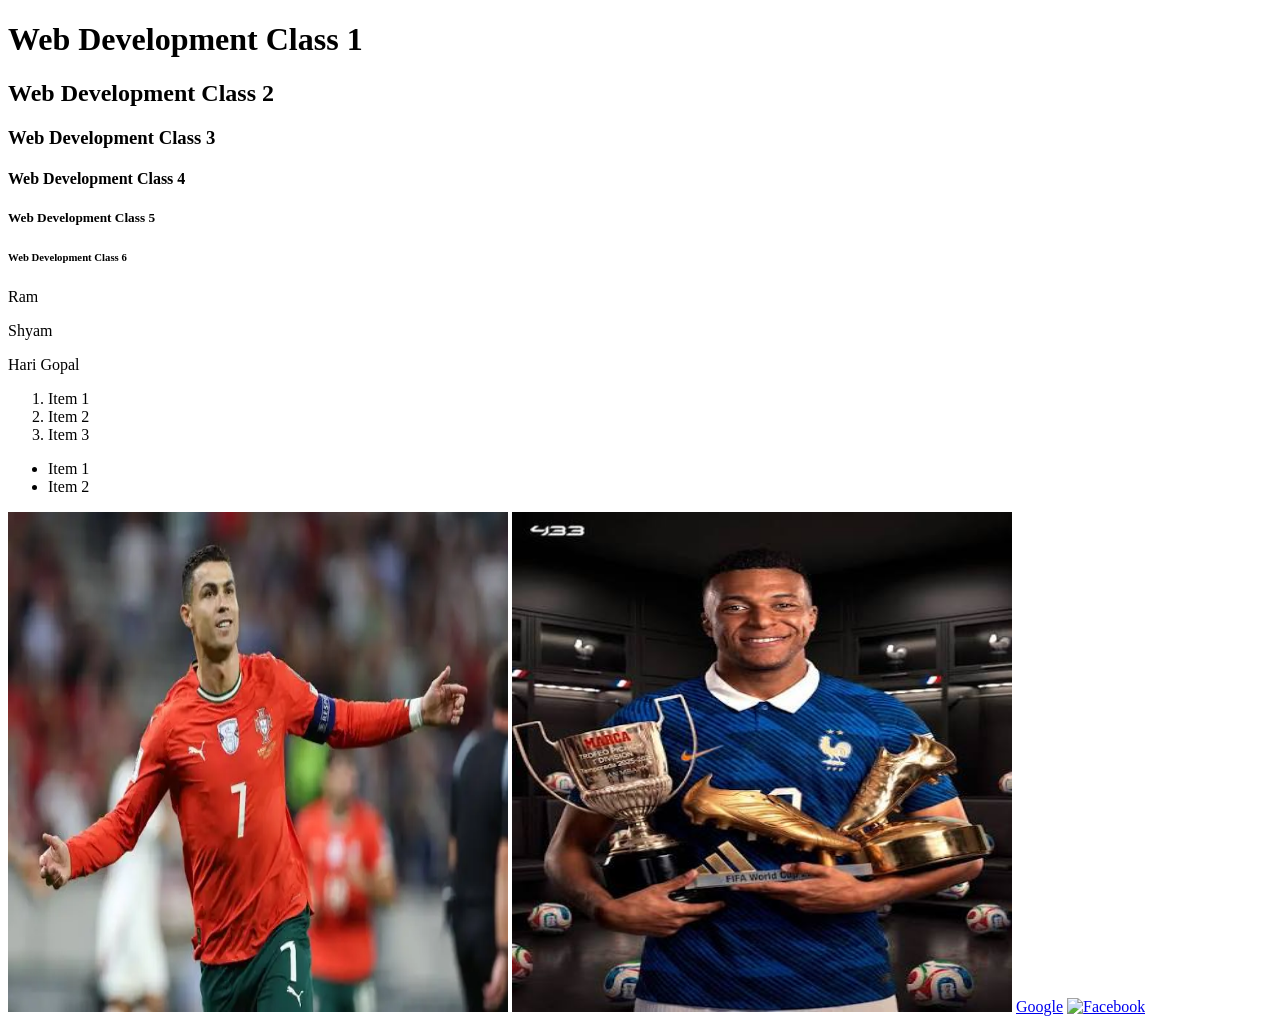
==== index.html @ 8baed530 "Rename index.Html to index.html" ====
<!DOCTYPE html>
<html lang="en">
<head>
    <meta charset="UTF-8">
    <meta name="viewport" content="width=device-width, initial-scale=1.0">
    <title>Web Development Class</title>
    <h1> Web Development Class 1</h1> 
    <h2> Web Development Class 2</h2>
    <h3> Web Development Class 3</h3>
    <h4> Web Development Class 4</h4>
    <h5> Web Development Class 5</h5>
    <h6> Web Development Class 6</h6> 
</head>
<body> 
    <p> Ram</p> 
    <p> Shyam</p> 
    <span> Hari</span>
    <span> Gopal</span>
    <ol>
        <li>Item 1</li>
        <li>Item 2</li>
        <li>Item 3</li>
    </ol> 
    <ul>
        <li>Item 1</li>
        <li>Item 2</li>
    </ul>
    <img src="./images/ronaldo.webp" alt="Ronaldo" width="500" height="500"> 
    <img src="./images/mbappe.webp" alt="Mbappe" width="500" height="500"> 
    <a href="https://www.google.com" target="_blank">Google</a> 
    <a href="https://www.Facebook.com" target="_blank"> <img src="./images/facebook.webp" alt="Facebook" width="500" height="500">  </a>
</body>
</html>
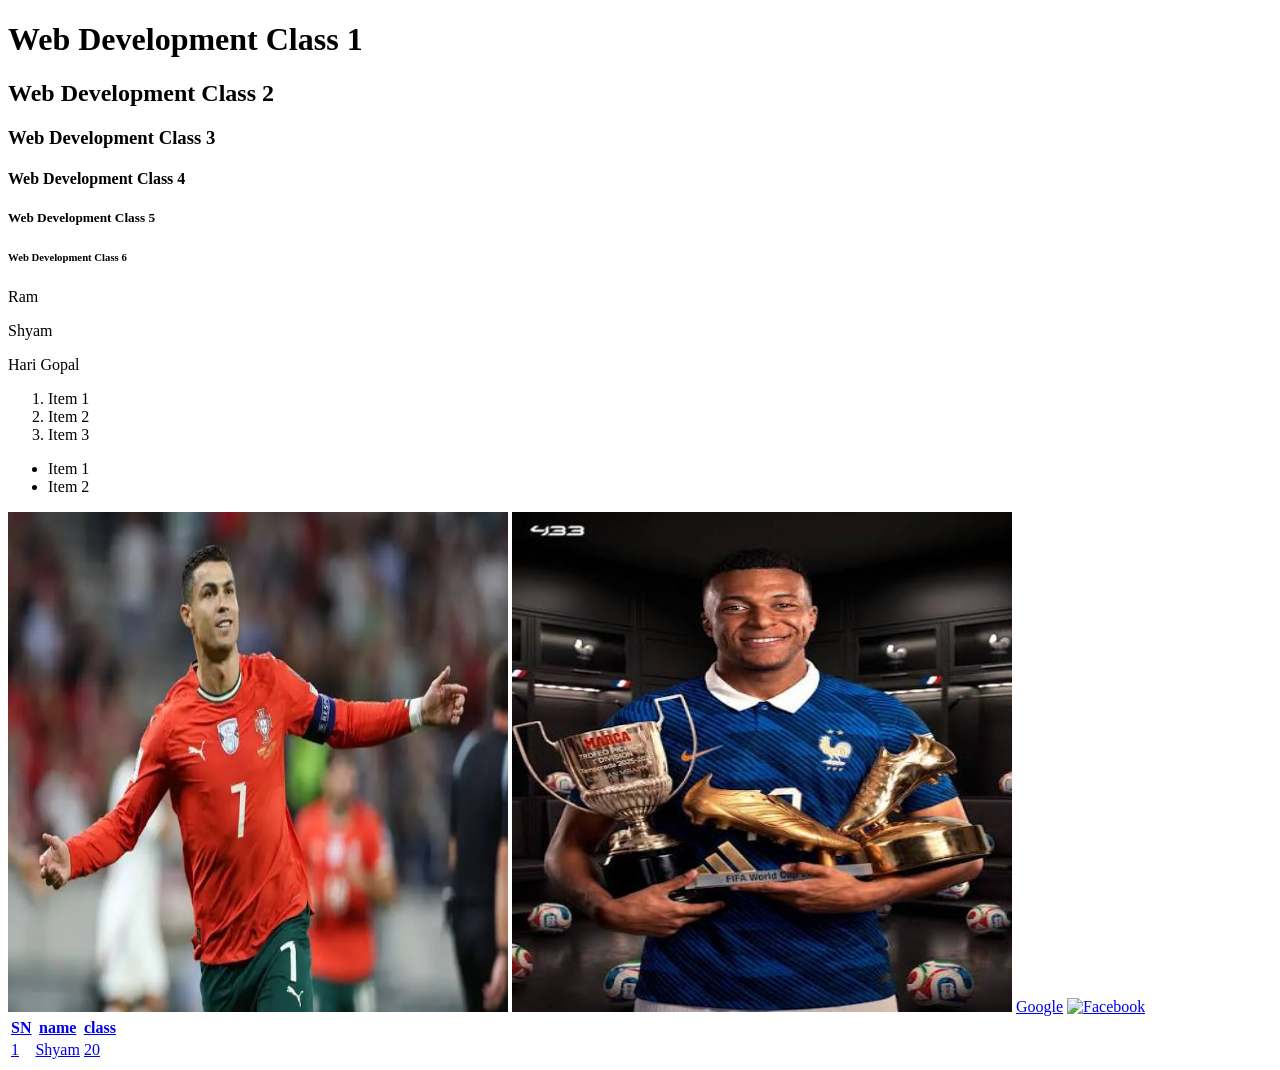
==== commit 1358d161: "week-2-class-2" ====
--- a/index.html
+++ b/index.html
@@ -23,11 +23,24 @@
     </ol> 
     <ul>
         <li>Item 1</li>
-        <li>Item 2</li>
+        <li>Item 2</li> 
     </ul>
     <img src="./images/ronaldo.webp" alt="Ronaldo" width="500" height="500"> 
     <img src="./images/mbappe.webp" alt="Mbappe" width="500" height="500"> 
     <a href="https://www.google.com" target="_blank">Google</a> 
-    <a href="https://www.Facebook.com" target="_blank"> <img src="./images/facebook.webp" alt="Facebook" width="500" height="500">  </a>
+    <a href="https://www.Facebook.com" target="_blank"> <img src="./images/facebook.webp" alt="Facebook" width="500" height="500"> 
+    <table>
+        <tr>
+            <th>SN</th>
+            <th>name</th>
+            <th>class</th>
+        </tr>
+        <tr>
+            <td>1</td>
+            <td>Shyam</td>
+            <td>20</td>
+        </tr>
+    </table>
+    </a>
 </body>
 </html>
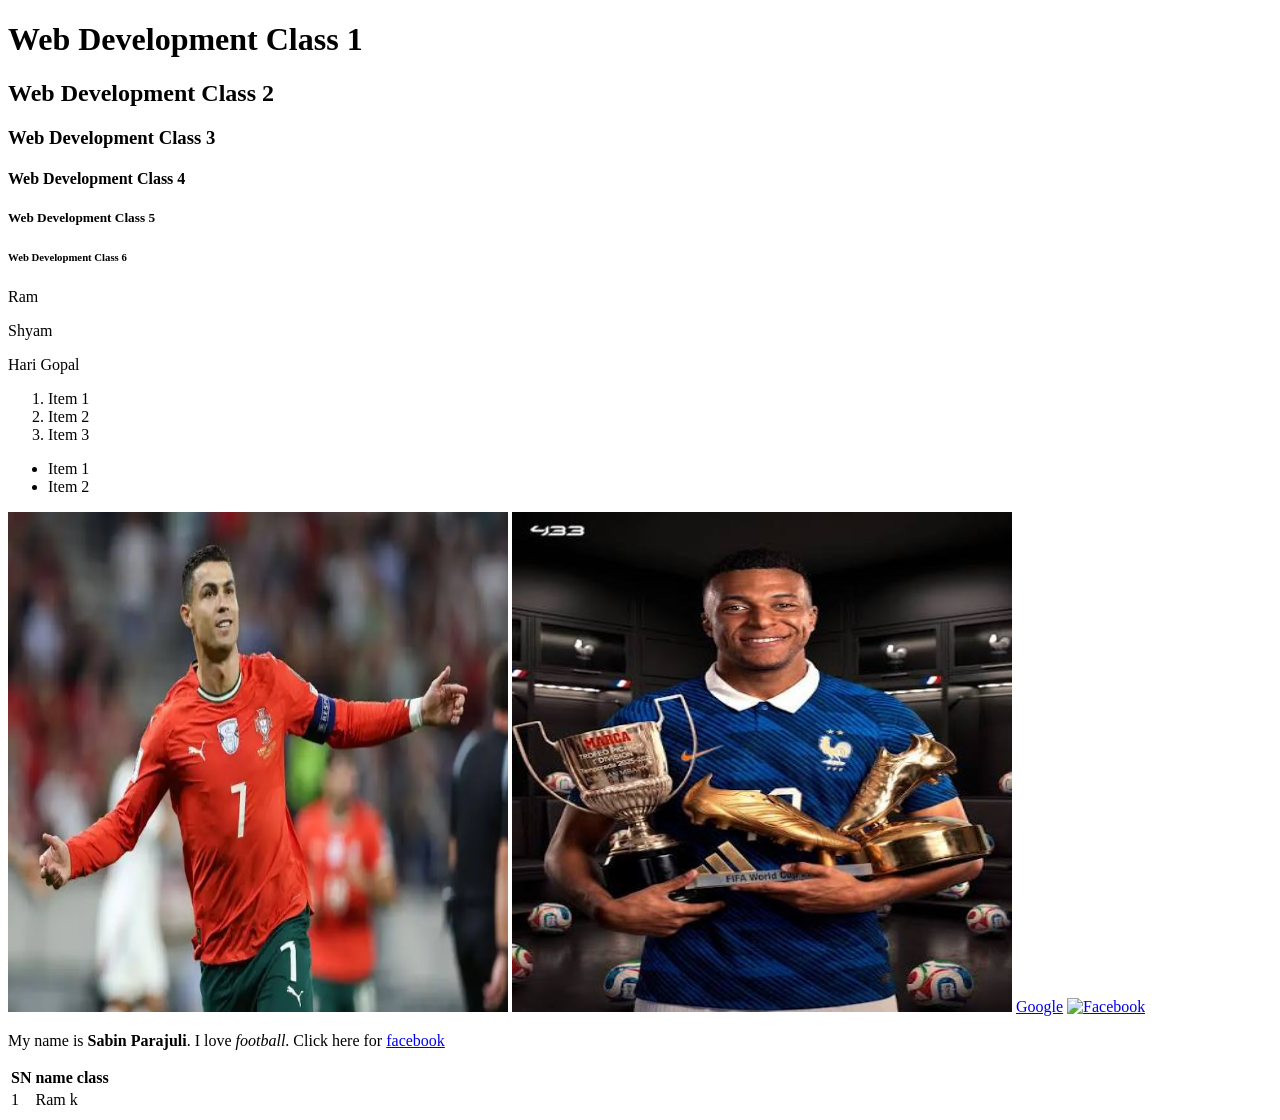
==== commit f1aa1dba: "week-2-class-2" ====
--- a/index.html
+++ b/index.html
@@ -11,7 +11,7 @@
     <h5> Web Development Class 5</h5>
     <h6> Web Development Class 6</h6> 
 </head>
-<body> 
+<body>  
     <p> Ram</p> 
     <p> Shyam</p> 
     <span> Hari</span>
@@ -28,7 +28,13 @@
     <img src="./images/ronaldo.webp" alt="Ronaldo" width="500" height="500"> 
     <img src="./images/mbappe.webp" alt="Mbappe" width="500" height="500"> 
     <a href="https://www.google.com" target="_blank">Google</a> 
-    <a href="https://www.Facebook.com" target="_blank"> <img src="./images/facebook.webp" alt="Facebook" width="500" height="500"> 
+    <a href="https://www.Facebook.com" target="_blank"> <img src="./images/facebook.webp" alt="Facebook" width="500" height="500"> </a>
+    <!-- Week2 -->
+    <section> 
+        <div>  
+            <p> My name is <strong>Sabin Parajuli</strong>. I love <em>football</em>. Click here for <a href="https://www.facebook.com" target="_blank">facebook</a></p>
+        </div>
+        <div>   
     <table>
         <tr>
             <th>SN</th>
@@ -37,10 +43,10 @@
         </tr>
         <tr>
             <td>1</td>
-            <td>Shyam</td>
-            <td>20</td>
+            <td colspan="2">Ram k</td>
         </tr>
     </table>
-    </a>
+    </div>
+    </section>
 </body>
 </html>
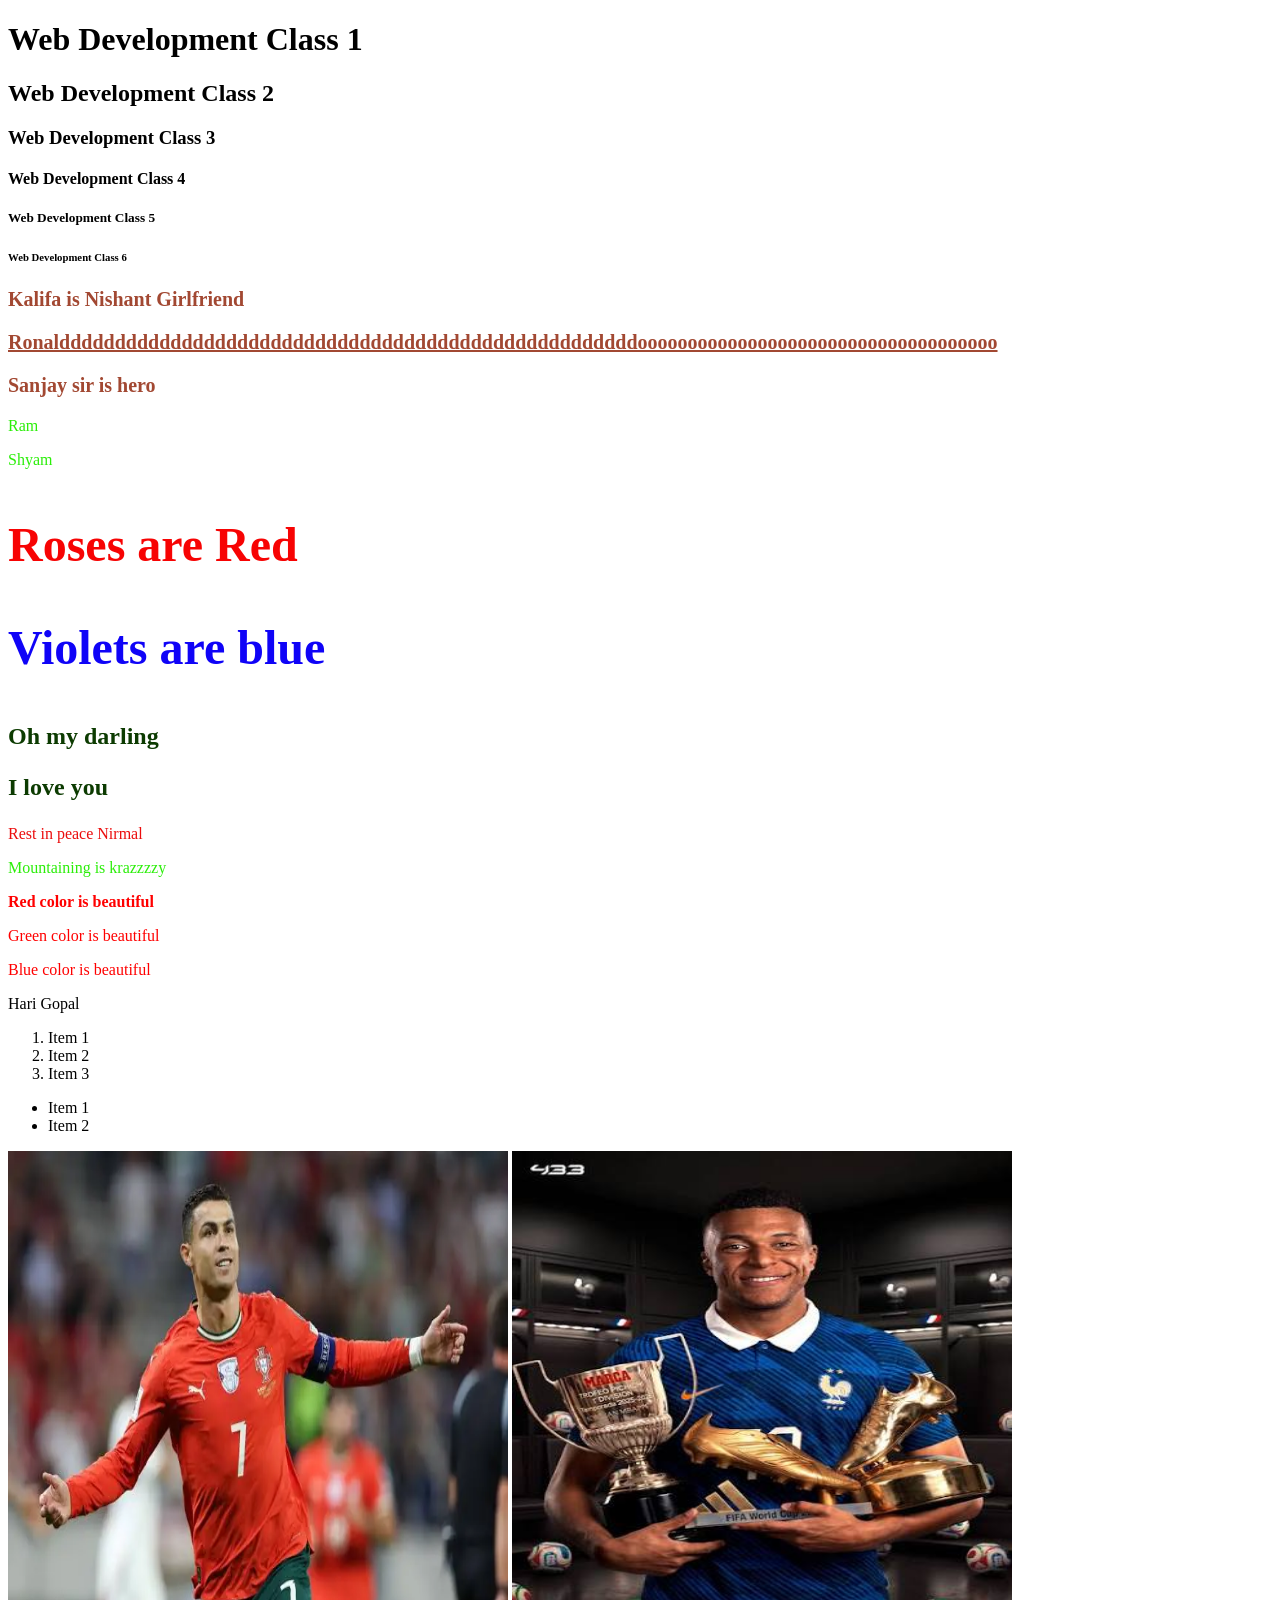
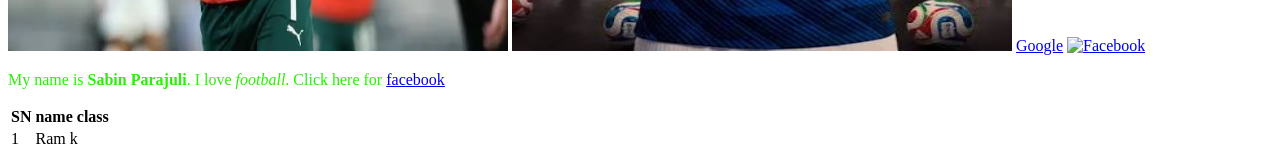
==== commit 420d26a4: "week-3-class-1" ====
--- a/index.html
+++ b/index.html
@@ -3,17 +3,98 @@
 <head>
     <meta charset="UTF-8">
     <meta name="viewport" content="width=device-width, initial-scale=1.0">
-    <title>Web Development Class</title>
+    <title>Web Development Class</title> 
+    <style>
+        .para{
+            color: rgb(162, 72, 50); 
+            font-size: 20px; 
+            font-weight: bold;
+        } 
+        .work{
+            color: rgb(247, 3, 3);
+            font-size: 48px;
+            font-weight: bold;
+        }
+        .violet{
+            color: rgb(15, 3, 247);
+            font-size: 48px;
+            font-weight: bold;
+        }
+        .love{
+            color: rgb(12, 59, 1);
+            font-size: 24px;
+            font-weight: bold;
+        }
+        .text-underline {
+            text-decoration: underline;
+        } 
+        .wrapper p{
+            color: rgb(235, 13, 13);
+        }
+        p{
+            color: rgb(43, 238, 9);
+        } 
+
+        .text-red{
+            color: red;
+        }
+        
+        .wrap.container .text-red{
+            font-weight: bold;
+        } 
+        .container .text-red{
+            font-weight: 50px;
+        }
+    </style>
+</head>
+<body>  
     <h1> Web Development Class 1</h1> 
     <h2> Web Development Class 2</h2>
     <h3> Web Development Class 3</h3>
     <h4> Web Development Class 4</h4>
     <h5> Web Development Class 5</h5>
     <h6> Web Development Class 6</h6> 
-</head>
-<body>  
+    <p class = "para"> Kalifa is Nishant Girlfriend</p>
+    <p class = "para text-underline"> Ronalddddddddddddddddddddddddddddddddddddddddddddddddddddoooooooooooooooooooooooooooooooooooo</p>
+    <p class = "para"> Sanjay sir is hero</p> 
     <p> Ram</p> 
     <p> Shyam</p> 
+    <p class = "work">Roses are Red</p>
+    <p class = "violet"> Violets are blue</p>
+    <p class = "love"> Oh my darling</p>
+    <p class = "love"> I love you</p>
+    
+    
+    
+    
+    <div class = "wrapper">
+        <p> Rest in peace Nirmal</p>
+    </div> 
+        <p> Mountaining is krazzzzy</p> 
+
+
+
+
+
+    <div class="wrap container">
+        <p class="text-red">
+            Red color is beautiful
+        </p> 
+    </div> 
+
+    <div class="wrap">
+        <p class="text-red">
+            Green color is beautiful
+        </p>
+    </div> 
+
+    <div class="container">
+        <p class="text-red">
+            Blue color is beautiful
+        </p>
+    </div>
+
+
     <span> Hari</span>
     <span> Gopal</span>
     <ol>
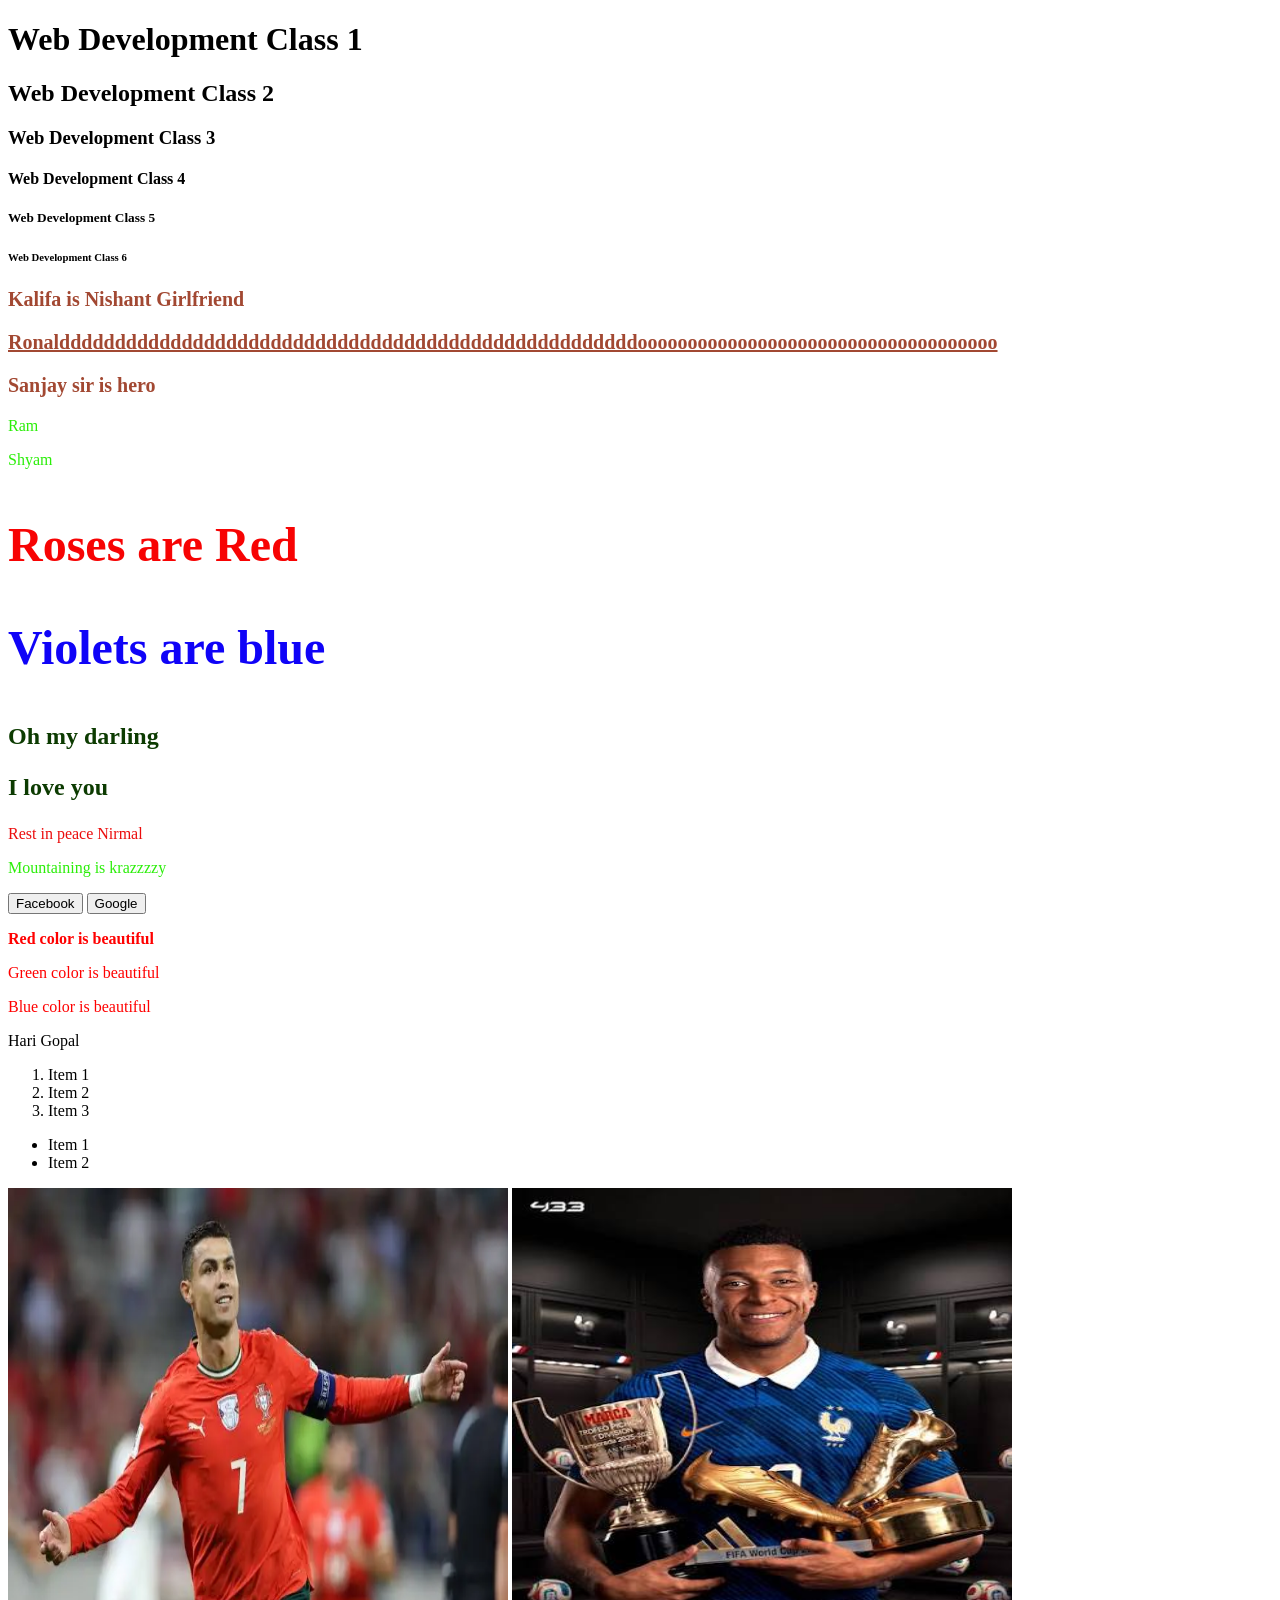
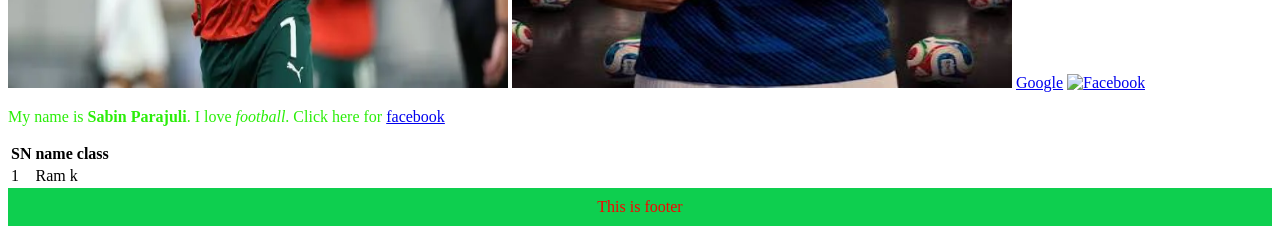
==== commit 94f70c74: "week-3-class-1" ====
--- a/index.html
+++ b/index.html
@@ -1,92 +1,111 @@
 <!DOCTYPE html>
 <html lang="en">
+
 <head>
     <meta charset="UTF-8">
     <meta name="viewport" content="width=device-width, initial-scale=1.0">
-    <title>Web Development Class</title> 
+    <title>Web Development Class</title>
     <style>
-        .para{
-            color: rgb(162, 72, 50); 
-            font-size: 20px; 
+        .para {
+            color: rgb(162, 72, 50);
+            font-size: 20px;
             font-weight: bold;
-        } 
-        .work{
+        }
+
+        .work {
             color: rgb(247, 3, 3);
             font-size: 48px;
             font-weight: bold;
         }
-        .violet{
+
+        .violet {
             color: rgb(15, 3, 247);
             font-size: 48px;
             font-weight: bold;
         }
-        .love{
+
+        .love {
             color: rgb(12, 59, 1);
             font-size: 24px;
             font-weight: bold;
         }
+
         .text-underline {
             text-decoration: underline;
-        } 
-        .wrapper p{
+        }
+
+        .wrapper p {
             color: rgb(235, 13, 13);
         }
-        p{
+
+        p {
             color: rgb(43, 238, 9);
+        }
+
+        .text-red {
+            color: red;
+        }
+
+        .wrap.container .text-red {
+            font-weight: bold;
+        }
+
+        .container .text-red {
+            font-weight: 50px;
+        } 
+        footer{
+            background-color: rgb(14, 207, 79);
+            color: rgb(252, 1, 1);
+            text-align: center;
+            padding: 10px;
         } 
 
-        .text-red{
-            color: red;
-        }
-        
-        .wrap.container .text-red{
-            font-weight: bold;
-        } 
-        .container .text-red{
-            font-weight: 50px;
-        }
     </style>
 </head>
-<body>  
-    <h1> Web Development Class 1</h1> 
+
+<body>
+    <h1> Web Development Class 1</h1>
     <h2> Web Development Class 2</h2>
     <h3> Web Development Class 3</h3>
     <h4> Web Development Class 4</h4>
     <h5> Web Development Class 5</h5>
-    <h6> Web Development Class 6</h6> 
-    <p class = "para"> Kalifa is Nishant Girlfriend</p>
-    <p class = "para text-underline"> Ronalddddddddddddddddddddddddddddddddddddddddddddddddddddoooooooooooooooooooooooooooooooooooo</p>
-    <p class = "para"> Sanjay sir is hero</p> 
-    <p> Ram</p> 
-    <p> Shyam</p> 
-    <p class = "work">Roses are Red</p>
-    <p class = "violet"> Violets are blue</p>
-    <p class = "love"> Oh my darling</p>
-    <p class = "love"> I love you</p>
+    <h6> Web Development Class 6</h6>
+    <p class="para"> Kalifa is Nishant Girlfriend</p>
+    <p class="para text-underline">
+        Ronalddddddddddddddddddddddddddddddddddddddddddddddddddddoooooooooooooooooooooooooooooooooooo</p>
+    <p class="para"> Sanjay sir is hero</p>
+    <p> Ram</p>
+    <p> Shyam</p>
+    <p class="work">Roses are Red</p>
+    <p class="violet"> Violets are blue</p>
+    <p class="love"> Oh my darling</p>
+    <p class="love"> I love you</p>
+
+
+
+
+    <div class="wrapper">
+        <p> Rest in peace Nirmal</p>
+    </div>
+    <p> Mountaining is krazzzzy</p> 
     
     
-    
-    
-    <div class = "wrapper">
-        <p> Rest in peace Nirmal</p>
-    </div> 
-        <p> Mountaining is krazzzzy</p> 
-
-
+    <button class="facebook">Facebook</button>
+    <button class="google">Google</button>
 
 
 
     <div class="wrap container">
         <p class="text-red">
             Red color is beautiful
-        </p> 
-    </div> 
+        </p>
+    </div>
 
     <div class="wrap">
         <p class="text-red">
             Green color is beautiful
         </p>
-    </div> 
+    </div>
 
     <div class="container">
         <p class="text-red">
@@ -101,33 +120,40 @@
         <li>Item 1</li>
         <li>Item 2</li>
         <li>Item 3</li>
-    </ol> 
+    </ol>
     <ul>
         <li>Item 1</li>
-        <li>Item 2</li> 
+        <li>Item 2</li>
     </ul>
-    <img src="./images/ronaldo.webp" alt="Ronaldo" width="500" height="500"> 
-    <img src="./images/mbappe.webp" alt="Mbappe" width="500" height="500"> 
-    <a href="https://www.google.com" target="_blank">Google</a> 
-    <a href="https://www.Facebook.com" target="_blank"> <img src="./images/facebook.webp" alt="Facebook" width="500" height="500"> </a>
+    <img src="./images/ronaldo.webp" alt="Ronaldo" width="500" height="500">
+    <img src="./images/mbappe.webp" alt="Mbappe" width="500" height="500">
+    <a href="https://www.google.com" target="_blank">Google</a>
+    <a href="https://www.Facebook.com" target="_blank"> <img src="./images/facebook.webp" alt="Facebook" width="500"
+            height="500"> </a>
     <!-- Week2 -->
-    <section> 
-        <div>  
-            <p> My name is <strong>Sabin Parajuli</strong>. I love <em>football</em>. Click here for <a href="https://www.facebook.com" target="_blank">facebook</a></p>
+    <section>
+        <div>
+            <p> My name is <strong>Sabin Parajuli</strong>. I love <em>football</em>. Click here for <a
+                    href="https://www.facebook.com" target="_blank">facebook</a></p>
         </div>
-        <div>   
-    <table>
-        <tr>
-            <th>SN</th>
-            <th>name</th>
-            <th>class</th>
-        </tr>
-        <tr>
-            <td>1</td>
-            <td colspan="2">Ram k</td>
-        </tr>
-    </table>
-    </div>
+        <div>
+            <table>
+                <tr>
+                    <th>SN</th>
+                    <th>name</th>
+                    <th>class</th>
+                </tr>
+                <tr>
+                    <td>1</td>
+                    <td colspan="2">Ram k</td>
+                </tr>
+            </table>
+        </div>
     </section>
+    
+    <footer>
+        This is footer
+    </footer>
 </body>
-</html>
+
+</html>
